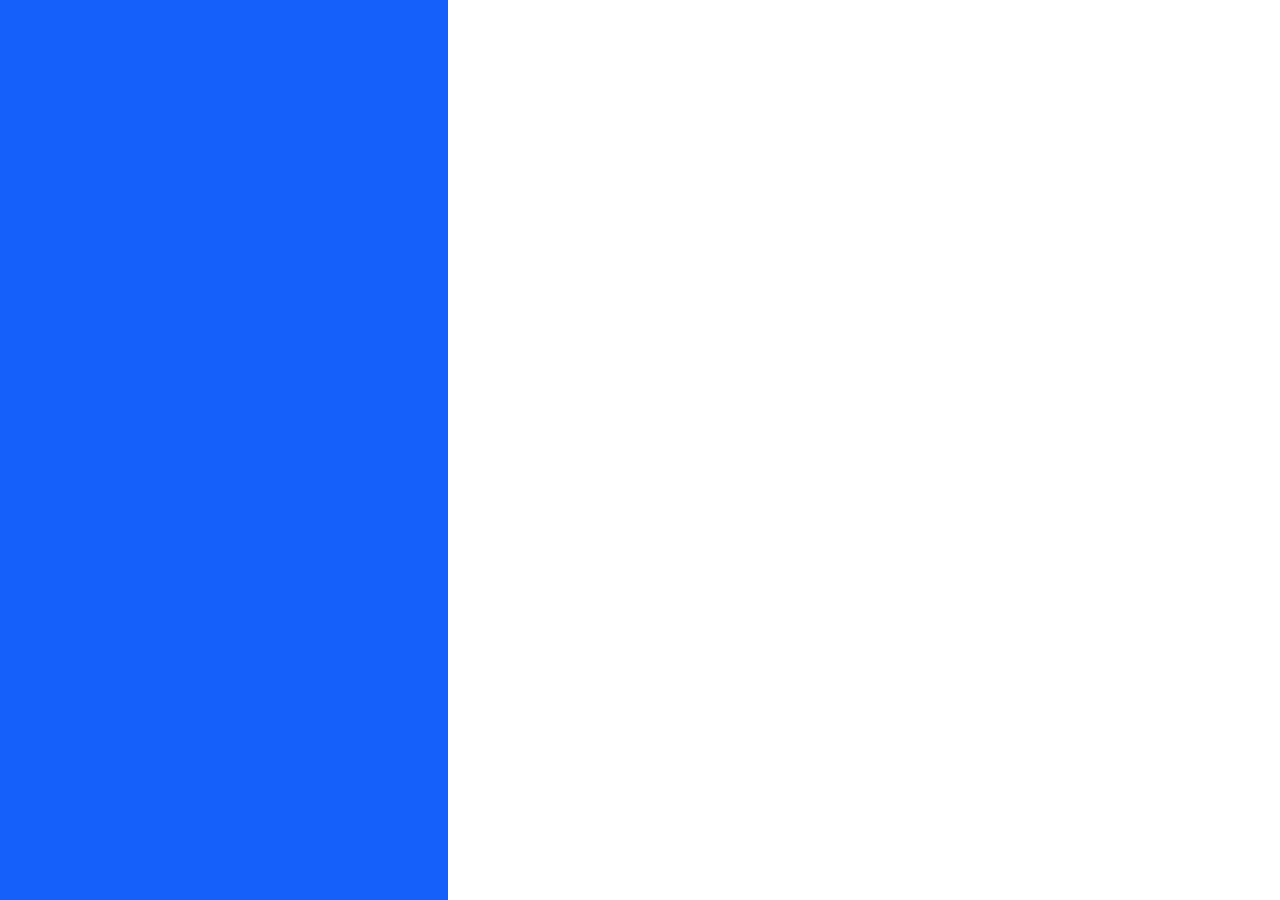
==== index.html @ dd9928ec "changes" ====
<!DOCTYPE html>
<html lang="en">
   <head>
      <meta http-equiv="Content-Type" content="text/html; charset=UTF-8">
      <meta name="viewport" content="width=device-width">
      <meta name="description" content="Karan Uppal / Software Developer">
      <meta name="author" content="Karna Uppal">
      <title>Karan Uppal / Software Developer</title>
      <link rel="stylesheet" href="./files/style.css">
      <link rel="stylesheet" href="https://stackpath.bootstrapcdn.com/font-awesome/4.7.0/css/font-awesome.min.css">
      <link rel="shortcut icon" href="./files/avatar.ico" type="image/x-icon">
      <link rel="icon" href="./files/avatar.ico" type="image/x-icon">
      <script data-ad-client="ca-pub-1546171702910821" async src="https://pagead2.googlesyndication.com/pagead/js/adsbygoogle.js"></script>
   </head>
   <body>
      <div class="container-info">
         <div class="info-main">
            <div class="info__headshot"><img class="info__headshot-img" src="./files/avatar.png"></div>
            <div class="info__tag">Hey There!<span>&#128075;&#127996;</span> </div>
            <div class="info__elevator">
               <h1 class="info__elevator-text">
                  I'm Karan.
               </h1>
               <h2 class="info__elevator-subtext">
                  Software Developer at <a class="info__elevator-link" href="http://www.swiggy.com/">Swiggy</a>. <span>&#127829;</span>
               </h2>
            </div>
            <a href="mailto:karan13aug@gmail.com" class="info__button--dark">Let's Connect</a>
         </div>
         <div class="info-footer">
            <div class="info-footer__country">
               <a href="https://madewithlove.org.in" target="_blank" class="info-footer__country-text">Made with <span>&hearts;</span> in India</a>
            </div>
            <div class="info-footer__social">
               <a href="https://twitter.com/freezethinker" target="_blank" class="fa fa-twitter info-footer__social-icon--twitter"></a>
               <a href="https://github.com/freezethinker" target="_blank" class="fa fa-github info-footer__social-icon--github"></a>
               <a href="https://www.instagram.com/freezethinker" target="_blank" class="fa fa-instagram info-footer__social-icon--instagram"></a>
               <a href="https://www.linkedin.com/in/freezethinker" target="_blank" class="fa fa-linkedin info-footer__social-icon--linkedin"></a>
            </div>
         </div>
      </div>
      <div class="container-main">
         <div class="main__container-about">
            <div class="main__tag">About Me</div>
            <p class="main__copy">
               Karan Uppal is a Software Developer with <b>3+ years of experience</b>, primarily contributing into
               <b>building complex and robust backend solutions</b> to support high-volume businesses. I have completed
               my <b>Bachelors in Computer Science</b> from RV College of Engineering, Bengaluru. </br></br>

               In my current role at Swiggy, I am <b>solving pricing and checkout problems</b> at Swiggy which started as a Food-tech and later pivoted to a
               Hyperlocal Platform, where it was essential to give customers the flexibility to use the delivery fleet the way they wanted
               (point-to-point deliveries, shopping lists, alcohol ordering, grocery shopping from pods or third-party vendors).</br>
            </p>
         </div>
         <div class="main__container-projects">
            <div class="main__tag">Projects</div>
            <div class="main__project--first">
               <h2 class="main__project-title">Pricing Engine</h2>
               <p class="main__project-description">
                  Swiggy soon would be a host to a variety of <b>new businesses</b>, which would also mean that
                  underlying business logic would replicate in a variety of different ways.
                  I was responsible of designing, developing and supporting an in-house pricing engine, which could allow Swiggy Product teams
                  to charge customers on the basis of <b>several rule-based strategies</b>.
                  <br>
                  Read details: <a href="https://bytes.swiggy.com/building-blocks-of-swiggy-stores-from-food-delivery-to-a-hyper-local-marketplace-brief-tech-b8c40b1f4509">Swiggy Engineering Blog</a>
               </p>
            </div>
            <div class="main__project">
               <h2 class="main__project-title">Digital KYC</h2>
               <p class="main__project-description">
                  During the COVID-19 to ensure maximum convenience, Swiggy jumped into <b>delivering alcohol</b> at customer's doorstep.
                  Alcohol being a age-restricted product, the usage and ordering had to be monitored to make the product compliant
                  with the <b>policies listed out by the State Governments</b>. We implemented a <b>complete digital solution for customer's
                  age verification</b> by utilising their Government ID Cards and check the compliance as per the State Laws.
                  <br>
                  Read details: <a href="https://www.thehindu.com/business/swiggy-ventures-into-liquor-delivery/article31644336.ece">The Hindu</a>
               </p>
            </div>
            <div class="main__project">
               <h2 class="main__project-title">Qualitative & Quantitative Clickstream Analysis</h2>
               <p class="main__project-description">
                  The amount of <b>clickstream & commerce data</b> being processed and stored at the <b>Myntra Analytics</b> front was enormous.
                  With Blueprint, we offered Business and Analytics users a platform through which they could <b>derive quick insights</b>, without having the
                  required technical expertise. It turned out to automate a lot of processes at Myntra, which then when being handled manually.
                  <br>
                  Read details: <a href="https://medium.com/myntra-engineering/blueprint-qualitative-and-quantitative-clickstream-event-analysis-ccb1f71ef714">Myntra Engineering Blog</a>
               </p>
            </div>
         </div>
         <div class="main__container-experience">
            <div class="main__tag">Experience</div>


            <div class="main__experience">
               <div class="main__experience-info">
                  <div class="main__experience-info-company">
                     Swiggy
                     <div class="main__experience-info-position">
                        <div class="main__experience-info-position-name">Software Engineer 2</div>
                        <div class="main__experience-info-position-duration">Apr 2020 - Present</div>
                     </div>
                     <br>
                     <div class="main__experience-info-position">
                        <div class="main__experience-info-position-name">Software Engineer 1</div>
                        <div class="main__experience-info-position-duration">Apr 2019 - Mar 2020</div>
                     </div>
                  </div>

                  <br><br>

                  <div class="main__experience-info-company">
                     Myntra
                     <div class="main__experience-info-position">
                        <div class="main__experience-info-position-name">Software Engineer 1</div>
                        <div class="main__experience-info-position-duration">Jul 2018 - Apr 2019</div>
                     </div>
                     <br>
                     <div class="main__experience-info-position">
                        <div class="main__experience-info-position-name">Software Engineering Intern</div>
                        <div class="main__experience-info-position-duration">Jan 2018 - Jun 2018</div>
                     </div>
                  </div>
               </div>
            </div>

         </div>
         <div class="main__container-skill">
         	<div class="main__tag">Skills</div>
            <ul class="main__list">
               <li class="main__list-item"><b>Application Services:</b> Java, Scala, Spring Boot, Spring Data JPA, Hibernate</li>
               <li class="main__list-item"><b>Data Storage:</b> DynamoDB, MySQL, MemSQL, Redis, Guava Cache</li>
               <li class="main__list-item"><b>Data Processing:</b> Apache Spark, Apache Kafka</li>
               <li class="main__list-item"><b>Tools:</b> Gradle, Maven, Jenkins, Git, Atlassian, Amazon Web Services</li>
            </ul>
         </div>
      </div>
   </body>
</html>
---- files/style.css ----
@charset "UTF-8";

/* Ultra Light */

@font-face {
  font-family: "San Francisco";
  font-weight: 100;
  src: url("https://applesocial.s3.amazonaws.com/assets/styles/fonts/sanfrancisco/sanfranciscodisplay-ultralight-webfont.woff");
}


/* Regular */

@font-face {
  font-family: "San Francisco";
  font-weight: 400;
  src: url("https://applesocial.s3.amazonaws.com/assets/styles/fonts/sanfrancisco/sanfranciscodisplay-regular-webfont.woff");
}


/* Bold */

@font-face {
  font-family: "San Francisco";
  font-weight: 700;
  src: url("https://applesocial.s3.amazonaws.com/assets/styles/fonts/sanfrancisco/sanfranciscodisplay-bold-webfont.woff");
}

html,
body {
  margin: 0;
  padding: 0;
  font-family: "San Francisco", "Helvetica Neue", sans-serif;
  font-size: 15px;
}

@media (min-width: 768px) {
  body {
    width: 100%;
  }
}

p {
  margin: 0;
  color: #313131;
  font-weight: 400;
  word-wrap: break-word;
}

a {
  transition: border 0.1s linear, color 0.1s linear, background-color 0.1s linear;
  -webkit-transition: border 0.1s linear, color 0.1s linear, background-color 0.1s linear;
  color: #313131;
  background-color: transparent;
  text-decoration: none;
  white-space: nowrap;
}

h1 {
  font-size: 28px;
  font-weight: 700;
}

h2 {
  font-size: 18px;
  font-weight: 700;
}

#tag,
.info__tag,
.main__tag {
  margin: 0 0 20px 0;
  font-size: 12px;
  font-weight: 600;
  letter-spacing: 1px;
  text-transform: uppercase;
}

@media (min-width: 1024px) {
  #tag,
  .info__tag,
  .main__tag {
    margin: 5px 30px 0 0;
  }
}

#fadeUp-animation,
.info-footer__country,
.info-footer__social-icon,
.info-footer__social-icon--dribbble,
.info-footer__social-icon--linkedin,
.info-footer__social-icon--instagram,
.info-footer__social-icon--github,
.info-footer__social-icon--twitter,
.main__container-about,
.main__container-projects,
.main__container-clients,
.main__container-experience,
.main__container-skill,
.main__skill {
  opacity: 0;
  animation: fadeUp ease-in 1;
  animation-fill-mode: forwards;
  animation-duration: 0.5s;
}

#grow {
  -ms-transform: scale(1.2, 1.2);
  -webkit-transform: scale(1.2, 1.2);
  transform: scale(1.2, 1.2);
}


/* Wobble Horizontal */

@-webkit-keyframes hvr-wobble-horizontal {
  16.65% {
    -webkit-transform: translateX(8px);
    transform: translateX(8px);
  }
  33.3% {
    -webkit-transform: translateX(-6px);
    transform: translateX(-6px);
  }
  49.95% {
    -webkit-transform: translateX(4px);
    transform: translateX(4px);
  }
  66.6% {
    -webkit-transform: translateX(-2px);
    transform: translateX(-2px);
  }
  83.25% {
    -webkit-transform: translateX(1px);
    transform: translateX(1px);
  }
  100% {
    -webkit-transform: translateX(0);
    transform: translateX(0);
  }
}

@keyframes hvr-wobble-horizontal {
  16.65% {
    -webkit-transform: translateX(8px);
    transform: translateX(8px);
  }
  33.3% {
    -webkit-transform: translateX(-6px);
    transform: translateX(-6px);
  }
  49.95% {
    -webkit-transform: translateX(4px);
    transform: translateX(4px);
  }
  66.6% {
    -webkit-transform: translateX(-2px);
    transform: translateX(-2px);
  }
  83.25% {
    -webkit-transform: translateX(1px);
    transform: translateX(1px);
  }
  100% {
    -webkit-transform: translateX(0);
    transform: translateX(0);
  }
}

.wobble,
.main__project-title:after,
.main__skill:after {
  display: inline-block;
  vertical-align: middle;
  -webkit-transform: translateZ(0);
  transform: translateZ(0);
  box-shadow: 0 0 1px transparent;
  -webkit-backface-visibility: hidden;
  backface-visibility: hidden;
  -moz-osx-font-smoothing: grayscale;
}

.wobble:hover,
.main__project-title:hover:after,
.main__skill:hover:after,
.wobble:focus,
.main__project-title:focus:after,
.main__skill:focus:after,
.wobble:active,
.main__project-title:active:after,
.main__skill:active:after {
  -webkit-animation-name: hvr-wobble-horizontal;
  animation-name: hvr-wobble-horizontal;
  -webkit-animation-duration: 1s;
  animation-duration: 1s;
  -webkit-animation-timing-function: ease-in-out;
  animation-timing-function: ease-in-out;
  -webkit-animation-iteration-count: 1;
  animation-iteration-count: 1;
}


/* Fade In Animation */

@-webkit-keyframes fadeUp {
  0% {
    -webkit-transform: translateY(20px);
    transform: translateY(20px);
    opacity: 0;
  }
  100% {
    -webkit-transform: translateY(0);
    transform: translateY(0);
    opacity: 1;
  }
}

@keyframes fadeUp {
  0% {
    -webkit-transform: translateY(20px);
    transform: translateY(20px);
    opacity: 0;
  }
  100% {
    -webkit-transform: translateY(0);
    transform: translateY(0);
    opacity: 1;
  }
}


/* Fade In Animation */

@-webkit-keyframes fadeIn {
  0% {
    opacity: 0;
  }
  100% {
    opacity: 1;
  }
}

@keyframes fadeIn {
  0% {
    opacity: 0;
  }
  100% {
    opacity: 1;
  }
}

@keyframes animStar {
  from {
    transform: translateY(0px);
  }
  to {
    transform: translateY(-2000px);
  }
}

.container-info {
  position: relative;
  min-height: 490px;
  background-color: #1560FB;
}

@media (min-width: 768px) {
  .container-info {
    float: left;
    position: fixed;
    left: 0;
    top: 0;
    height: 100%;
    width: 35%;
  }
}

.container-main {
  padding: 20px 20px 20px 20px;
  overflow: auto;
  margin: 0 auto;
}

@media (min-width: 768px) {
  .container-main {
    float: right;
    position: fixed;
    top: 0;
    right: 0;
    height: 100%;
    width:60%;
    overflow-y: scroll;
    -webkit-overflow-scrolling: touch;
    overflow-x: hidden;
  }
}

.info-main {
  opacity: 0;
  width: 100%;
  animation: fadeIn ease-in 1;
  animation-fill-mode: forwards;
  animation-duration: 0.3s;
  animation-delay: 0.3s;
}

@media (min-width: 768px) {
  .info-main {
    margin: 0;
    position: relative;
    top: 50%;
    transform: translateY(-60%);
  }
}

.info__headshot,
.info__headshot-img {
  padding-top: 10px;
  display: block;
  margin: auto;
  width: 170px;
  height: 170px;
  border-radius: 200px;
}

.info__tag {
  display: block;
  margin: 30px auto auto auto;
  color: white;
  text-align: center;
}

.info__elevator-text {
  display: block;
  margin: 10px auto auto auto;
  padding: 0 20px;
  max-width: 520px;
  color: white;
  font-size: 20px;
  text-align: center;
}

.info__elevator-subtext {
  display: block;
  margin: 10px auto auto auto;
  padding: 0 20px;
  max-width: 520px;
  color: white;
  font-size: 14px;
  text-align: center;
}

@media (min-width: 420px) {
  .info__elevator-text {
    font-size: 28px;
  }
  .info__elevator-subtext {
    font-size: 20px;
  }
}

@media (min-width: 1024px) {
  .info__elevator-text {
    max-width: 800px;
    padding: 0 40px;
    font-size: 40px;
  }
  .info__elevator-subtext {
    max-width: 800px;
    padding: 0 40px;
    font-size: 30px;
  }
}

.info__elevator-link {
  padding: 0 4px 2px 4px;
  color: white;
  border-bottom: 2px solid #A3C0FC;
  text-decoration: none;
  word-wrap: break-word;
  white-space: initial;
  transition: background-color 0.3s, border-color 0.3s;
}

.info__elevator-link:hover {
  background-color: #0A4DD9;
  border-color: #A3C0FC;
}

.info__button,
.info__button--dark {
  display: block;
  position: relative;
  width: 150px;
  margin: 30px auto auto auto;
  padding: 11px 24px;
  color: #1560FB;
  background: white;
  border-color: #1560FB;
  border-radius: 3px;
  border-style: solid;
  border-width: 2px;
  font-weight: 700;
  line-height: 22px;
  text-decoration: none;
}

.info__button:after,
.info__button--dark:after {
  float: right;
  content: "";
  font-family: "FontAwesome";
  font-size: 15px;
}

.info__button:hover,
.info__button--dark:hover {
  color: white;
  background-color: #1560FB;
}

@media (min-width: 768px) {
  .info__button,
  .info__button--dark {
    margin: 40px auto auto auto;
  }
}

.info__button--dark {
  color: white;
  background: #1560FB;
  border-color: white;
}

.info__button--dark:hover {
  color: #1560FB;
  background-color: white;
}

@media (min-width: 768px) {
  .info__button--dark {
    margin: 40px auto auto auto;
  }
}

.info-footer__country {
  animation-delay: 1.2s;
  position: absolute;
  left: 20px;
  bottom: 20px;
  height: 27px;
}

@media (max-width: 768px) {
  .info-footer__country {
    animation-delay: 0.6s;
  }
}

.info-footer__country-text {
  float: left;
  margin: 0 0 0 10px;
  padding-top: 7px;
  font-size: 12px;
  color: white;
  transition: 0.3s opacity ease;
  opacity: 0.6;
}

.info-footer__country-text:hover {
  opacity: 1;
}

.info-footer__social {
  position: absolute;
  right: 20px;
  bottom: 20px;
  height: 27px;
}

.info-footer__social-icon,
.info-footer__social-icon--dribbble,
.info-footer__social-icon--linkedin,
.info-footer__social-icon--instagram,
.info-footer__social-icon--github,
.info-footer__social-icon--twitter {
  float: right;
  margin-left: 10px;
  padding-top: 4px;
  color: white;
  text-decoration: none;
  float: right;
  transition: 0.3s color ease;
}

.info-footer__social-icon:hover,
.info-footer__social-icon--dribbble:hover,
.info-footer__social-icon--linkedin:hover,
.info-footer__social-icon--instagram:hover,
.info-footer__social-icon--github:hover,
.info-footer__social-icon--twitter:hover {
  color: #A3C0FC;
}

.info-footer__social-icon--dribbble {
  animation-delay: 1.2s;
}

@media (max-width: 768px) {
  .info-footer__social-icon--dribbble {
    animation-delay: 0.6s;
  }
}

.info-footer__social-icon--linkedin {
  animation-delay: 1.4s;
}

@media (max-width: 768px) {
  .info-footer__social-icon--linkedin {
    animation-delay: 0.8s;
  }
}

.info-footer__social-icon--instagram {
  animation-delay: 1.6s;
}

@media (max-width: 768px) {
  .info-footer__social-icon--instagram {
    animation-delay: 1s;
  }
}

.info-footer__social-icon--github {
  animation-delay: 1.8s;
}

@media (max-width: 768px) {
  .info-footer__social-icon--github {
    animation-delay: 1.2s;
  }
}

.info-footer__social-icon--twitter {
  animation-delay: 2s;
}

@media (max-width: 768px) {
  .info-footer__social-icon--twitter {
    animation-delay: 1.4s;
  }
}

.main__container,
.main__container-skills,
.main__container-about,
.main__container-projects,
.main__container-clients,
.main__container-experience,
.main__container-skill {
  clear: both;
  display: block;
  margin: 40px 0 0 0;
  overflow: auto;
}

.main__container-about {
  animation-delay: 0.6s;
}

@media (max-width: 768px) {
  .main__container-about {
    animation-delay: 1s;
  }
}

.main__container-projects {
  animation-delay: 0.8s;
}

@media (max-width: 768px) {
  .main__container-projects {
    animation-delay: 1.2s;
  }
}

.main__container-clients {
  animation-delay: 1s;
}

@media (max-width: 768px) {
  .main__container-clients {
    animation-delay: 1.4s;
  }
}

.main__container-experience {
  animation-delay: 1.2s;
}

@media (max-width: 768px) {
  .main__container-experience {
    animation-delay: 1.6s;
  }
}

.main__container-skill {
  margin-bottom: 40px;
  animation-delay: 1.4s;
}

@media (max-width: 768px) {
  .main__container-skill {
    animation-delay: 1.8s;
  }
}

@media (min-width: 768px) {
  .main__container-skill {
    margin-bottom: 80px;
  }
}

.main__tag {
  color: #1560FB;
}

@media (min-width: 1024px) {
  .main__tag {
    clear: both;
    float: left;
    width: 80px;
    margin-right: 30px;
  }
}

.main__copy {
  line-height: 26px;
}

.main__copy b {
  background-color: #E9F0FF;
  font-weight: 400;
}

.main__project-description b {
  background-color: #E9F0FF;
  font-weight: 400;
}

@media (min-width: 1024px) {
  .main__copy {
    float: left;
    width: 75%;
  }
}

.main__project,
.main__project--first {
  margin-bottom: 20px;
}

@media (min-width: 1024px) {
  .main__project,
  .main__project--first {
    float: left;
    width: 75%;
    margin-left: 110px;
  }
}

.main__project:last-child,
.main__project--first:last-child {
  margin-bottom: 0;
}

.main__project--first {
  margin-left: 0;
}

.main__project-title,
.main__skill {
  margin: 20px 0 10px 0;
  transition: 0.3s opacity ease;
}

.main__project-title:hover,
.main__skill:hover {
  opacity: 0.6;
}

.main__project-title:after,
.main__skill:after {
  position: relative;
  bottom: 0.2ex;
  margin-left: 20px;
  content: "";
  color: #1560FB;
  font-family: "FontAwesome";
  font-size: 12px;
}

.main__project-title:first-child,
.main__skill:first-child {
  margin-top: 3px;
}

.main__project-description {
  margin: 0;
  line-height: 26px;
}

.main__project-description a {
  color: #1560FB;
  padding: 0 4px 2px 4px;
  font-weight: 400;
  transition: background-color 0.3s, border-color 0.3s;
}

.main__project-description a:hover {
  background-color: #E9F0FF;
  border-color: #1560FB;
}

.main__copy a {
  padding: 0 4px 2px 4px;
  border-bottom: 2px solid #A3C0FC;
  font-weight: 400;
  transition: background-color 0.3s, border-color 0.3s;
}

.main__copy a:hover {
  background-color: #E9F0FF;
  border-color: #1560FB;
}

.main__list {
  padding: 0;
  list-style-type: none;
}

@media (min-width: 1024px) {
  .main__list {
    float: left;
    margin: 0px 0 0 0px;
  }
}

.main__list-item {
  margin-bottom: 10px;
}

.main__list-item:before {
  position: relative;
  bottom: 0.2ex;
  margin-right: 20px;
  content: "";
  color: #1560FB;
  font-family: "FontAwesome";
  font-size: 8px;
}

.main__experience {
  margin-bottom: 20px;
  height: 40px;
}

@media (min-width: 1024px) {
  .main__experience {
    margin-left: 110px;
  }
  .main__experience:first-of-type {
    margin-top: 3px;
  }
}

.main__experience-year {
  float: right;
  font-weight: 700;
  line-height: 26px;
}

.main__experience-info {
  float: left;
}

.main__experience-info-company {
  display: block;
  font-weight: 700;
  line-height: 26px;
}

.main__experience-info-company .main__experience-info-position {
  display: block;
  width: 100%;
  font-weight: 400;
}

@media (min-width: 400px) {
  .main__experience-info-company .main__experience-info-position {
    display: block;
    width: 100%;
  }

  .main__experience-info-company .main__experience-info-position .main__experience-info-position-name {
    float: left;
    font-weight: 400;
  }

  .main__experience-info-company .main__experience-info-position .main__experience-info-position-duration {
    float: right;
    font-weight: 400;
    padding-left: 50px;
  }
}

.main__skill {
  margin: 0;
}

@media (min-width: 1024px) {
  .main__skill {
    margin-left: 110px;
  }
}
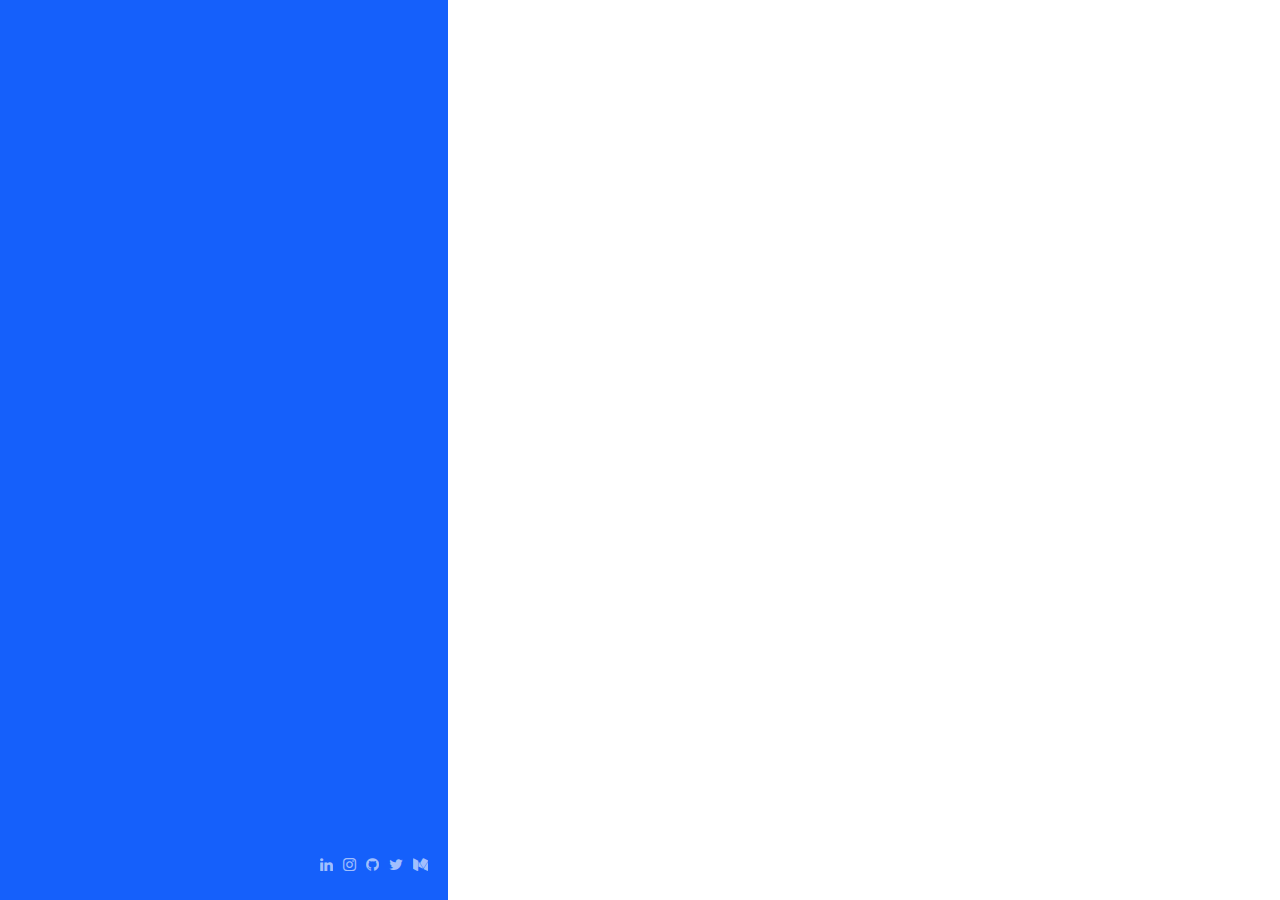
==== commit e2904e74: "medium icon" ====
--- a/index.html
+++ b/index.html
@@ -4,13 +4,12 @@
       <meta http-equiv="Content-Type" content="text/html; charset=UTF-8">
       <meta name="viewport" content="width=device-width">
       <meta name="description" content="Karan Uppal / Software Developer">
-      <meta name="author" content="Karna Uppal">
+      <meta name="author" content="Karan Uppal">
       <title>Karan Uppal / Software Developer</title>
       <link rel="stylesheet" href="./files/style.css">
       <link rel="stylesheet" href="https://stackpath.bootstrapcdn.com/font-awesome/4.7.0/css/font-awesome.min.css">
       <link rel="shortcut icon" href="./files/avatar.ico" type="image/x-icon">
       <link rel="icon" href="./files/avatar.ico" type="image/x-icon">
-      <script data-ad-client="ca-pub-1546171702910821" async src="https://pagead2.googlesyndication.com/pagead/js/adsbygoogle.js"></script>
    </head>
    <body>
       <div class="container-info">
@@ -32,10 +31,11 @@
                <a href="https://madewithlove.org.in" target="_blank" class="info-footer__country-text">Made with <span>&hearts;</span> in India</a>
             </div>
             <div class="info-footer__social">
-               <a href="https://twitter.com/freezethinker" target="_blank" class="fa fa-twitter info-footer__social-icon--twitter"></a>
-               <a href="https://github.com/freezethinker" target="_blank" class="fa fa-github info-footer__social-icon--github"></a>
-               <a href="https://www.instagram.com/freezethinker" target="_blank" class="fa fa-instagram info-footer__social-icon--instagram"></a>
-               <a href="https://www.linkedin.com/in/freezethinker" target="_blank" class="fa fa-linkedin info-footer__social-icon--linkedin"></a>
+               <a href="https://medium.com/@freezethinker" target="_blank" class="fa fa-medium info-footer__social-icon"></a>
+               <a href="https://twitter.com/freezethinker" target="_blank" class="fa fa-twitter info-footer__social-icon"></a>
+               <a href="https://github.com/freezethinker" target="_blank" class="fa fa-github info-footer__social-icon"></a>
+               <a href="https://www.instagram.com/freezethinker" target="_blank" class="fa fa-instagram info-footer__social-icon"></a>
+               <a href="https://www.linkedin.com/in/freezethinker" target="_blank" class="fa fa-linkedin info-footer__social-icon"></a>
             </div>
          </div>
       </div>
--- a/files/style.css
+++ b/files/style.css
@@ -87,14 +87,8 @@
 #fadeUp-animation,
 .info-footer__country,
 .info-footer__social-icon,
-.info-footer__social-icon--dribbble,
-.info-footer__social-icon--linkedin,
-.info-footer__social-icon--instagram,
-.info-footer__social-icon--github,
-.info-footer__social-icon--twitter,
 .main__container-about,
 .main__container-projects,
-.main__container-clients,
 .main__container-experience,
 .main__container-skill,
 .main__skill {
@@ -467,7 +461,8 @@
   opacity: 0.6;
 }
 
-.info-footer__country-text:hover {
+.info-footer__country-text:hover,
+.info-footer__social-icon:hover {
   opacity: 1;
 }
 
@@ -478,85 +473,20 @@
   height: 27px;
 }
 
-.info-footer__social-icon,
-.info-footer__social-icon--dribbble,
-.info-footer__social-icon--linkedin,
-.info-footer__social-icon--instagram,
-.info-footer__social-icon--github,
-.info-footer__social-icon--twitter {
+.info-footer__social-icon{
   float: right;
   margin-left: 10px;
   padding-top: 4px;
   color: white;
   text-decoration: none;
-  float: right;
-  transition: 0.3s color ease;
-}
-
-.info-footer__social-icon:hover,
-.info-footer__social-icon--dribbble:hover,
-.info-footer__social-icon--linkedin:hover,
-.info-footer__social-icon--instagram:hover,
-.info-footer__social-icon--github:hover,
-.info-footer__social-icon--twitter:hover {
-  color: #A3C0FC;
-}
-
-.info-footer__social-icon--dribbble {
-  animation-delay: 1.2s;
-}
-
-@media (max-width: 768px) {
-  .info-footer__social-icon--dribbble {
-    animation-delay: 0.6s;
-  }
-}
-
-.info-footer__social-icon--linkedin {
-  animation-delay: 1.4s;
-}
-
-@media (max-width: 768px) {
-  .info-footer__social-icon--linkedin {
-    animation-delay: 0.8s;
-  }
-}
-
-.info-footer__social-icon--instagram {
-  animation-delay: 1.6s;
-}
-
-@media (max-width: 768px) {
-  .info-footer__social-icon--instagram {
-    animation-delay: 1s;
-  }
-}
-
-.info-footer__social-icon--github {
-  animation-delay: 1.8s;
-}
-
-@media (max-width: 768px) {
-  .info-footer__social-icon--github {
-    animation-delay: 1.2s;
-  }
-}
-
-.info-footer__social-icon--twitter {
-  animation-delay: 2s;
-}
-
-@media (max-width: 768px) {
-  .info-footer__social-icon--twitter {
-    animation-delay: 1.4s;
-  }
+  transition: 0.3s opacity ease;
+  opacity: 0.6;
 }
 
 .main__container,
 .main__container-skills,
 .main__container-about,
 .main__container-projects,
-.main__container-clients,
 .main__container-experience,
 .main__container-skill {
   clear: both;
@@ -582,16 +512,6 @@
 @media (max-width: 768px) {
   .main__container-projects {
     animation-delay: 1.2s;
-  }
-}
-
-.main__container-clients {
-  animation-delay: 1s;
-}
-
-@media (max-width: 768px) {
-  .main__container-clients {
-    animation-delay: 1.4s;
   }
 }
 
